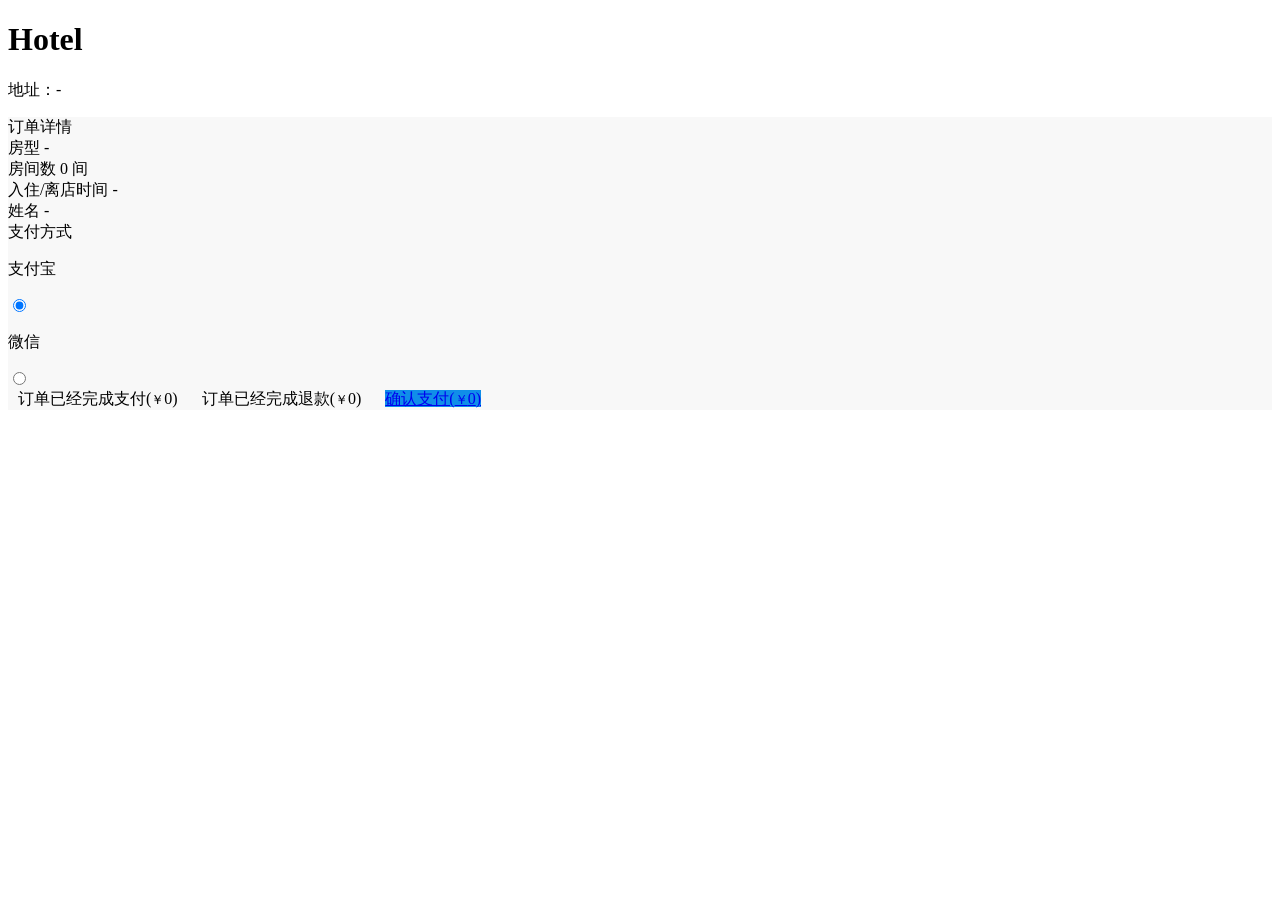
==== src/main/resources/templates/index.html @ 52b7002d "Initial commit" ====
﻿<!doctype html>
<html xmlns:th="http://www.thymeleaf.org">
<head>
<meta charset="utf-8">
<title th:text="${order.hotelName}">Order</title>
<meta name="viewport" content="width=device-width,initial-scale=1,user-scalable=0">
<link rel="stylesheet" href="/assets/css/weui.css" />
<link rel="stylesheet" href="/assets/css/weuix.css" />

<script src="/assets/js/zepto.min.js"></script>
<script src="/assets/js/zepto.weui.js"></script>
<script th:inline="javascript">
	$(function() {
		$(document).on("click", "#pay", function() {
			var res=$("input[name='payment_method']:checked").val();
			if(res==0){
				window.location.href = "/api/wechatpay/toPrepay/" + [[${order.id}]];
			}else{
				$("#yspayForm").submit();
				//window.location.href = "/huifu/toPrepay/" + [[${order.id}]];
				//window.location.href = "/aliPay/toPrepay/" + [[${order.id}]];
			}
		});
		$("input[name='payment_method']").click(function(){
			var res=$(this).val();
			if(res==1){
				$("#pay").attr("style","background:#108ee9");
			}else{
				$("#pay").removeAttr("style");
			}
		})
	});
</script>
<style>
.pay
{
	margin: 10px;
}
</style>
</head>

<body ontouchstart class="page-bg">
	<form id="yspayForm" method="get" th:action="@{'/api/yspay/toPrepay/' + ${orderId}}"></form>
	<div class="page-hd">
		<h1 class="page-hd-title" th:text="${order.hotelName}">Hotel</h1>
		<p class="page-hd-desc">地址：<span th:text="${order.address}">-</span></p>
	</div>

	<div class="page-bd" style="background-color: #F8F8F8">
		<div class="weui-form-preview">

			<div class="weui-panel weui-panel_access">
				<div class="weui-panel__hd">订单详情</div>
				<div class="weui-panel__bd">
					<div class="weui-form-preview__bd">
						<div class="weui-form-preview__item">
							<label class="weui-form-preview__label">房型</label>
							<span class="weui-form-preview__value" th:text="${order.roomName}">-</span>
						</div>
						<div class="weui-form-preview__item">
							<label class="weui-form-preview__label">房间数</label>
							<span class="weui-form-preview__value">
								<span th:text="${order.roomNum}">0</span> 间
							</span>
						</div>
						<div class="weui-form-preview__item">
							<label class="weui-form-preview__label">入住/离店时间</label>
							<span class="weui-form-preview__value" th:text="|${order.checkIn} - ${order.checkOut}|">-</span>
						</div>
						<div class="weui-form-preview__item">
							<label class="weui-form-preview__label">姓名</label>
							<span class="weui-form-preview__value" th:text="${order.guest}">-</span>
						</div>
					</div>

				</div>
			</div>
		</div>

		<div class="weui-panel" style="margin-top:0px">
			<div class="weui-panel__hd">支付方式</div>
			<div class="weui-panel__bd">
				<div class="weui-cells_radio">
			
					<label class="weui-cell weui-check__label" for="x12">
						<div class="weui-cell__hd">
							<img src="/assets/images/zfb.png" alt=""
								style="width: 20px; margin-right: 5px; display: block">
						</div>
						<div class="weui-cell__bd">
							<p>支付宝</p>
						</div>
						<div class="weui-cell__ft">
							<input name="payment_method" value="1" class="weui-check" id="x12" type="radio" checked="checked">
							<span class="weui-icon-checked"></span>
						</div>
					</label>
			
					<label class="weui-cell weui-check__label" for="x11">
						<div class="weui-cell__hd">
							<img src="/assets/images/wx.png" alt=""
								style="width: 20px; margin-right: 5px; display: block">
						</div>
						<div class="weui-cell__bd">
							<p>微信</p>
						</div>
						<div class="weui-cell__ft">
							<input class="weui-check" name="payment_method" value="0" id="x11" type="radio">
							<span class="weui-icon-checked"></span>
						</div>
					</label>
				</div>
			</div>
		</div>

	<div class="weui-footer weui-footer_fixed-bottom">
		<div class="page-bd-15">
			<a th:if="${order.payState == 3}"
				class="weui-btn weui-btn_disabled weui-btn_warn pay" >订单已经完成支付(<font size="2">￥</font><span th:text="${order.payprice}">0</span>)
			</a>
			<a th:if="${order.payState == 4}"
				class="weui-btn weui-btn_disabled weui-btn_warn pay" >订单已经完成退款(<font size="2">￥</font><span th:text="${order.payprice}">0</span>)
			</a>
			<a th:if="${order.payState == 2 or order.payState == 1}"
				class="weui-btn weui-btn_primary pay" href="javascript:" id="pay" style="background:#108ee9">确认支付(<font size="2">￥</font><span th:text="${order.payprice}">0</span>)
			</a>
		</div>
	</div>
	</div>

</body>
</html>
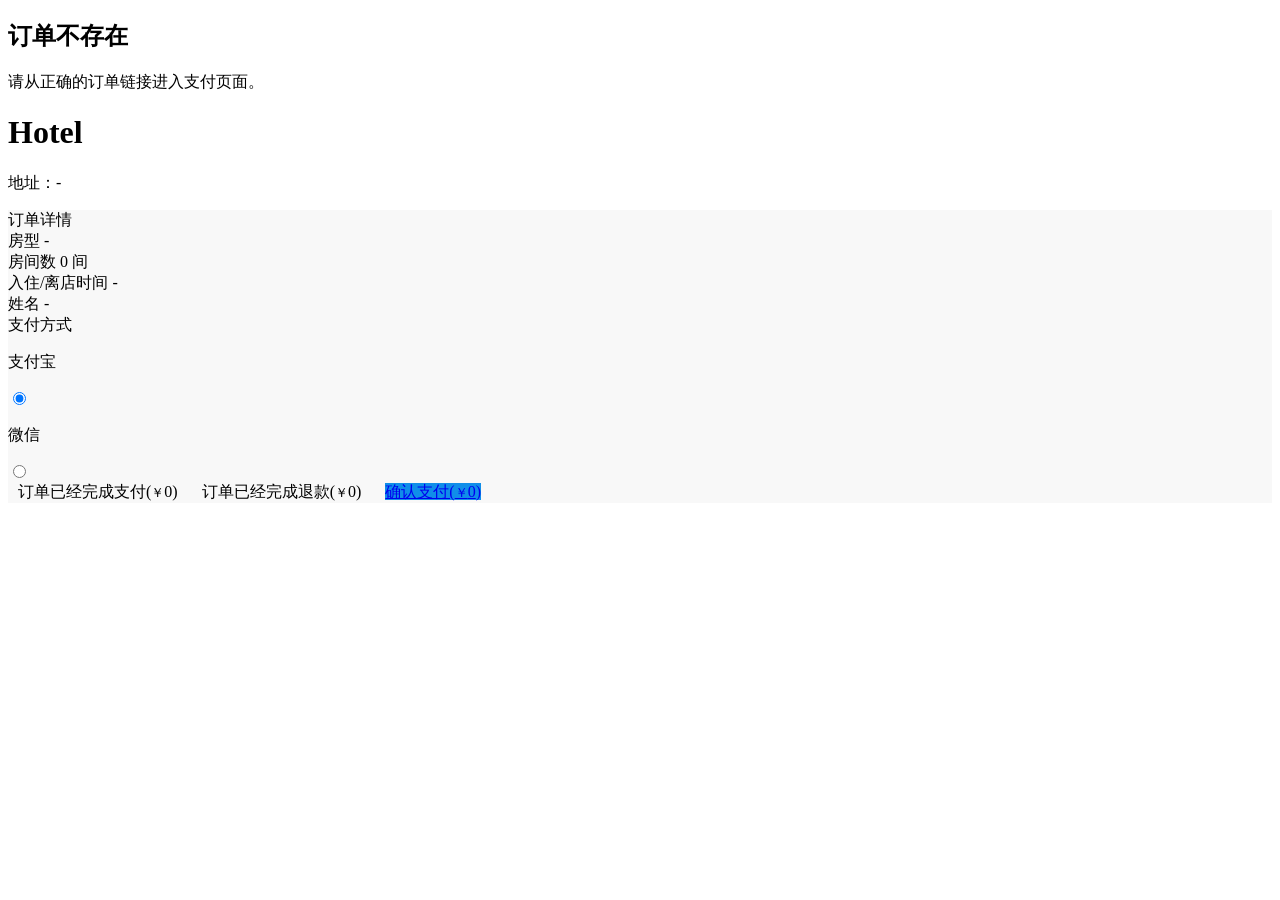
==== commit 03ec4901: "启用报错页面，并修复 报错异常打印控制台和日志" ====
--- a/src/main/resources/templates/index.html
+++ b/src/main/resources/templates/index.html
@@ -1,8 +1,8 @@
-﻿<!doctype html>
+<!doctype html>
 <html xmlns:th="http://www.thymeleaf.org">
 <head>
 <meta charset="utf-8">
-<title th:text="${order.hotelName}">Order</title>
+<title th:text="${order != null ? order.hotelName : '支付页面'}">支付页面</title>
 <meta name="viewport" content="width=device-width,initial-scale=1,user-scalable=0">
 <link rel="stylesheet" href="/assets/css/weui.css" />
 <link rel="stylesheet" href="/assets/css/weuix.css" />
@@ -11,121 +11,130 @@
 <script src="/assets/js/zepto.weui.js"></script>
 <script th:inline="javascript">
 	$(function() {
+		var orderId = [[${order != null ? order.id : null}]];
+		if (!orderId) {
+			return;
+		}
 		$(document).on("click", "#pay", function() {
-			var res=$("input[name='payment_method']:checked").val();
-			if(res==0){
-				window.location.href = "/api/wechatpay/toPrepay/" + [[${order.id}]];
-			}else{
+			var res = $("input[name='payment_method']:checked").val();
+			if (res == 0) {
+				window.location.href = "/api/wechatpay/toPrepay/" + orderId;
+			} else {
 				$("#yspayForm").submit();
-				//window.location.href = "/huifu/toPrepay/" + [[${order.id}]];
-				//window.location.href = "/aliPay/toPrepay/" + [[${order.id}]];
 			}
 		});
-		$("input[name='payment_method']").click(function(){
-			var res=$(this).val();
-			if(res==1){
-				$("#pay").attr("style","background:#108ee9");
-			}else{
+		$("input[name='payment_method']").click(function() {
+			var res = $(this).val();
+			if (res == 1) {
+				$("#pay").attr("style", "background:#108ee9");
+			} else {
 				$("#pay").removeAttr("style");
 			}
-		})
+		});
 	});
 </script>
 <style>
-.pay
-{
+.pay {
 	margin: 10px;
 }
 </style>
 </head>
 
 <body ontouchstart class="page-bg">
-	<form id="yspayForm" method="get" th:action="@{'/api/yspay/toPrepay/' + ${orderId}}"></form>
-	<div class="page-hd">
-		<h1 class="page-hd-title" th:text="${order.hotelName}">Hotel</h1>
-		<p class="page-hd-desc">地址：<span th:text="${order.address}">-</span></p>
+	<form id="yspayForm" method="get" th:if="${orderId != null}" th:action="@{'/api/yspay/toPrepay/' + ${orderId}}"></form>
+
+	<div th:if="${order == null}" class="weui-msg">
+		<div class="weui-msg__icon-area">
+			<i class="weui-icon-warn weui-icon_msg"></i>
+		</div>
+		<div class="weui-msg__text-area">
+			<h2 class="weui-msg__title">订单不存在</h2>
+			<p class="weui-msg__desc">请从正确的订单链接进入支付页面。</p>
+		</div>
 	</div>
 
-	<div class="page-bd" style="background-color: #F8F8F8">
-		<div class="weui-form-preview">
+	<div th:if="${order != null}">
+		<div class="page-hd">
+			<h1 class="page-hd-title" th:text="${order.hotelName}">Hotel</h1>
+			<p class="page-hd-desc">地址：<span th:text="${order.address}">-</span></p>
+		</div>
 
-			<div class="weui-panel weui-panel_access">
-				<div class="weui-panel__hd">订单详情</div>
-				<div class="weui-panel__bd">
-					<div class="weui-form-preview__bd">
-						<div class="weui-form-preview__item">
-							<label class="weui-form-preview__label">房型</label>
-							<span class="weui-form-preview__value" th:text="${order.roomName}">-</span>
-						</div>
-						<div class="weui-form-preview__item">
-							<label class="weui-form-preview__label">房间数</label>
-							<span class="weui-form-preview__value">
-								<span th:text="${order.roomNum}">0</span> 间
-							</span>
-						</div>
-						<div class="weui-form-preview__item">
-							<label class="weui-form-preview__label">入住/离店时间</label>
-							<span class="weui-form-preview__value" th:text="|${order.checkIn} - ${order.checkOut}|">-</span>
-						</div>
-						<div class="weui-form-preview__item">
-							<label class="weui-form-preview__label">姓名</label>
-							<span class="weui-form-preview__value" th:text="${order.guest}">-</span>
+		<div class="page-bd" style="background-color: #F8F8F8">
+			<div class="weui-form-preview">
+				<div class="weui-panel weui-panel_access">
+					<div class="weui-panel__hd">订单详情</div>
+					<div class="weui-panel__bd">
+						<div class="weui-form-preview__bd">
+							<div class="weui-form-preview__item">
+								<label class="weui-form-preview__label">房型</label>
+								<span class="weui-form-preview__value" th:text="${order.roomName}">-</span>
+							</div>
+							<div class="weui-form-preview__item">
+								<label class="weui-form-preview__label">房间数</label>
+								<span class="weui-form-preview__value">
+									<span th:text="${order.roomNum}">0</span> 间
+								</span>
+							</div>
+							<div class="weui-form-preview__item">
+								<label class="weui-form-preview__label">入住/离店时间</label>
+								<span class="weui-form-preview__value" th:text="|${order.checkIn} - ${order.checkOut}|">-</span>
+							</div>
+							<div class="weui-form-preview__item">
+								<label class="weui-form-preview__label">姓名</label>
+								<span class="weui-form-preview__value" th:text="${order.guest}">-</span>
+							</div>
 						</div>
 					</div>
+				</div>
+			</div>
 
+			<div class="weui-panel" style="margin-top:0px">
+				<div class="weui-panel__hd">支付方式</div>
+				<div class="weui-panel__bd">
+					<div class="weui-cells_radio">
+						<label class="weui-cell weui-check__label" for="x12">
+							<div class="weui-cell__hd">
+								<img src="/assets/images/zfb.png" alt="" style="width: 20px; margin-right: 5px; display: block">
+							</div>
+							<div class="weui-cell__bd">
+								<p>支付宝</p>
+							</div>
+							<div class="weui-cell__ft">
+								<input name="payment_method" value="1" class="weui-check" id="x12" type="radio" checked="checked">
+								<span class="weui-icon-checked"></span>
+							</div>
+						</label>
+
+						<label class="weui-cell weui-check__label" for="x11">
+							<div class="weui-cell__hd">
+								<img src="/assets/images/wx.png" alt="" style="width: 20px; margin-right: 5px; display: block">
+							</div>
+							<div class="weui-cell__bd">
+								<p>微信</p>
+							</div>
+							<div class="weui-cell__ft">
+								<input class="weui-check" name="payment_method" value="0" id="x11" type="radio">
+								<span class="weui-icon-checked"></span>
+							</div>
+						</label>
+					</div>
+				</div>
+			</div>
+
+			<div class="weui-footer weui-footer_fixed-bottom">
+				<div class="page-bd-15">
+					<a th:if="${order.payState == 3}"
+					   class="weui-btn weui-btn_disabled weui-btn_warn pay">订单已经完成支付(<font size="2">￥</font><span th:text="${order.payprice}">0</span>)
+					</a>
+					<a th:if="${order.payState == 4}"
+					   class="weui-btn weui-btn_disabled weui-btn_warn pay">订单已经完成退款(<font size="2">￥</font><span th:text="${order.payprice}">0</span>)
+					</a>
+					<a th:if="${order.payState == 2 or order.payState == 1}"
+					   class="weui-btn weui-btn_primary pay" href="javascript:" id="pay" style="background:#108ee9">确认支付(<font size="2">￥</font><span th:text="${order.payprice}">0</span>)
+					</a>
 				</div>
 			</div>
 		</div>
-
-		<div class="weui-panel" style="margin-top:0px">
-			<div class="weui-panel__hd">支付方式</div>
-			<div class="weui-panel__bd">
-				<div class="weui-cells_radio">
-			
-					<label class="weui-cell weui-check__label" for="x12">
-						<div class="weui-cell__hd">
-							<img src="/assets/images/zfb.png" alt=""
-								style="width: 20px; margin-right: 5px; display: block">
-						</div>
-						<div class="weui-cell__bd">
-							<p>支付宝</p>
-						</div>
-						<div class="weui-cell__ft">
-							<input name="payment_method" value="1" class="weui-check" id="x12" type="radio" checked="checked">
-							<span class="weui-icon-checked"></span>
-						</div>
-					</label>
-			
-					<label class="weui-cell weui-check__label" for="x11">
-						<div class="weui-cell__hd">
-							<img src="/assets/images/wx.png" alt=""
-								style="width: 20px; margin-right: 5px; display: block">
-						</div>
-						<div class="weui-cell__bd">
-							<p>微信</p>
-						</div>
-						<div class="weui-cell__ft">
-							<input class="weui-check" name="payment_method" value="0" id="x11" type="radio">
-							<span class="weui-icon-checked"></span>
-						</div>
-					</label>
-				</div>
-			</div>
-		</div>
-
-	<div class="weui-footer weui-footer_fixed-bottom">
-		<div class="page-bd-15">
-			<a th:if="${order.payState == 3}"
-				class="weui-btn weui-btn_disabled weui-btn_warn pay" >订单已经完成支付(<font size="2">￥</font><span th:text="${order.payprice}">0</span>)
-			</a>
-			<a th:if="${order.payState == 4}"
-				class="weui-btn weui-btn_disabled weui-btn_warn pay" >订单已经完成退款(<font size="2">￥</font><span th:text="${order.payprice}">0</span>)
-			</a>
-			<a th:if="${order.payState == 2 or order.payState == 1}"
-				class="weui-btn weui-btn_primary pay" href="javascript:" id="pay" style="background:#108ee9">确认支付(<font size="2">￥</font><span th:text="${order.payprice}">0</span>)
-			</a>
-		</div>
-	</div>
 	</div>
 
 </body>
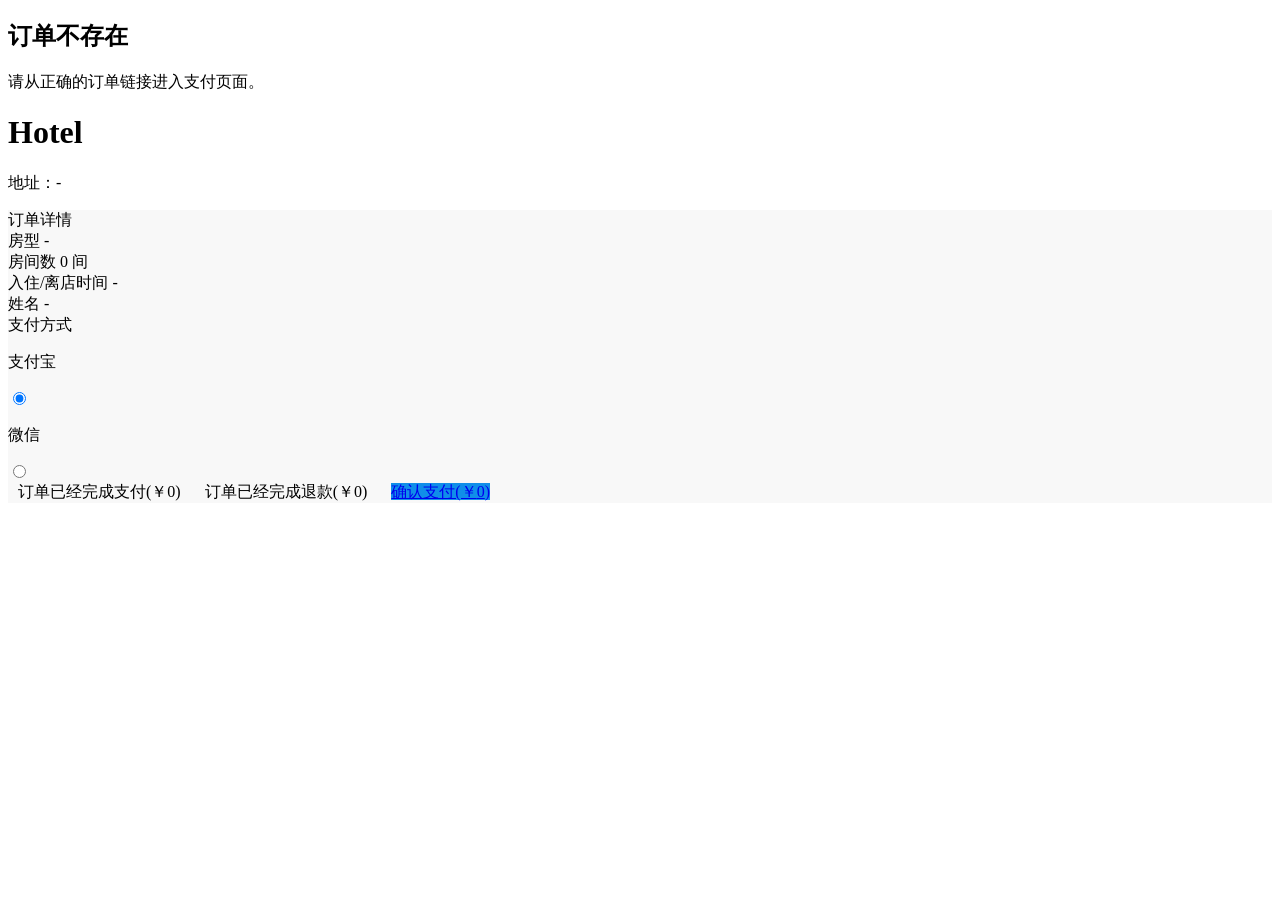
==== commit 4d876a66: "fix(payment): 修复支付功能中的订单ID处理和参数验证问题 - 将JavaScript中订单ID获取逻辑简化为直接使用orderId变量 - 修复支付宝表单提交的Thymeleaf表达式语" ====
--- a/src/main/resources/templates/index.html
+++ b/src/main/resources/templates/index.html
@@ -10,132 +10,136 @@
 <script src="/assets/js/zepto.min.js"></script>
 <script src="/assets/js/zepto.weui.js"></script>
 <script th:inline="javascript">
-	$(function() {
-		var orderId = [[${order != null ? order.id : null}]];
-		if (!orderId) {
-			return;
-		}
-		$(document).on("click", "#pay", function() {
-			var res = $("input[name='payment_method']:checked").val();
-			if (res == 0) {
-				window.location.href = "/api/wechatpay/toPrepay/" + orderId;
-			} else {
-				$("#yspayForm").submit();
-			}
-		});
-		$("input[name='payment_method']").click(function() {
-			var res = $(this).val();
-			if (res == 1) {
-				$("#pay").attr("style", "background:#108ee9");
-			} else {
-				$("#pay").removeAttr("style");
-			}
-		});
-	});
+    $(function() {
+        var orderId = [[${orderId}]];
+        if (!orderId) {
+            return;
+        }
+
+        $(document).on("click", "#pay", function() {
+            var res = $("input[name='payment_method']:checked").val();
+            if (res === "0") {
+                window.location.href = "/api/wechatpay/toPrepay/" + orderId;
+                return;
+            }
+            $("#yspayForm").submit();
+        });
+
+        $("input[name='payment_method']").on("click", function() {
+            var res = $(this).val();
+            if (res === "1") {
+                $("#pay").css("background", "#108ee9");
+                return;
+            }
+            $("#pay").removeAttr("style");
+        });
+    });
 </script>
 <style>
 .pay {
-	margin: 10px;
+    margin: 10px;
 }
 </style>
 </head>
 
 <body ontouchstart class="page-bg">
-	<form id="yspayForm" method="get" th:if="${orderId != null}" th:action="@{'/api/yspay/toPrepay/' + ${orderId}}"></form>
+    <form id="yspayForm"
+          method="get"
+          th:if="${orderId != null}"
+          th:action="@{/api/yspay/toPrepay/{orderId}(orderId=${orderId})}"></form>
 
-	<div th:if="${order == null}" class="weui-msg">
-		<div class="weui-msg__icon-area">
-			<i class="weui-icon-warn weui-icon_msg"></i>
-		</div>
-		<div class="weui-msg__text-area">
-			<h2 class="weui-msg__title">订单不存在</h2>
-			<p class="weui-msg__desc">请从正确的订单链接进入支付页面。</p>
-		</div>
-	</div>
+    <div th:if="${order == null}" class="weui-msg">
+        <div class="weui-msg__icon-area">
+            <i class="weui-icon-warn weui-icon_msg"></i>
+        </div>
+        <div class="weui-msg__text-area">
+            <h2 class="weui-msg__title">订单不存在</h2>
+            <p class="weui-msg__desc">请从正确的订单链接进入支付页面。</p>
+        </div>
+    </div>
 
-	<div th:if="${order != null}">
-		<div class="page-hd">
-			<h1 class="page-hd-title" th:text="${order.hotelName}">Hotel</h1>
-			<p class="page-hd-desc">地址：<span th:text="${order.address}">-</span></p>
-		</div>
+    <div th:if="${order != null}">
+        <div class="page-hd">
+            <h1 class="page-hd-title" th:text="${order.hotelName}">Hotel</h1>
+            <p class="page-hd-desc">地址：<span th:text="${order.address}">-</span></p>
+        </div>
 
-		<div class="page-bd" style="background-color: #F8F8F8">
-			<div class="weui-form-preview">
-				<div class="weui-panel weui-panel_access">
-					<div class="weui-panel__hd">订单详情</div>
-					<div class="weui-panel__bd">
-						<div class="weui-form-preview__bd">
-							<div class="weui-form-preview__item">
-								<label class="weui-form-preview__label">房型</label>
-								<span class="weui-form-preview__value" th:text="${order.roomName}">-</span>
-							</div>
-							<div class="weui-form-preview__item">
-								<label class="weui-form-preview__label">房间数</label>
-								<span class="weui-form-preview__value">
-									<span th:text="${order.roomNum}">0</span> 间
-								</span>
-							</div>
-							<div class="weui-form-preview__item">
-								<label class="weui-form-preview__label">入住/离店时间</label>
-								<span class="weui-form-preview__value" th:text="|${order.checkIn} - ${order.checkOut}|">-</span>
-							</div>
-							<div class="weui-form-preview__item">
-								<label class="weui-form-preview__label">姓名</label>
-								<span class="weui-form-preview__value" th:text="${order.guest}">-</span>
-							</div>
-						</div>
-					</div>
-				</div>
-			</div>
+        <div class="page-bd" style="background-color: #F8F8F8">
+            <div class="weui-form-preview">
+                <div class="weui-panel weui-panel_access">
+                    <div class="weui-panel__hd">订单详情</div>
+                    <div class="weui-panel__bd">
+                        <div class="weui-form-preview__bd">
+                            <div class="weui-form-preview__item">
+                                <label class="weui-form-preview__label">房型</label>
+                                <span class="weui-form-preview__value" th:text="${order.roomName}">-</span>
+                            </div>
+                            <div class="weui-form-preview__item">
+                                <label class="weui-form-preview__label">房间数</label>
+                                <span class="weui-form-preview__value">
+                                    <span th:text="${order.roomNum}">0</span> 间
+                                </span>
+                            </div>
+                            <div class="weui-form-preview__item">
+                                <label class="weui-form-preview__label">入住/离店时间</label>
+                                <span class="weui-form-preview__value" th:text="|${order.checkIn} - ${order.checkOut}|">-</span>
+                            </div>
+                            <div class="weui-form-preview__item">
+                                <label class="weui-form-preview__label">姓名</label>
+                                <span class="weui-form-preview__value" th:text="${order.guest}">-</span>
+                            </div>
+                        </div>
+                    </div>
+                </div>
+            </div>
 
-			<div class="weui-panel" style="margin-top:0px">
-				<div class="weui-panel__hd">支付方式</div>
-				<div class="weui-panel__bd">
-					<div class="weui-cells_radio">
-						<label class="weui-cell weui-check__label" for="x12">
-							<div class="weui-cell__hd">
-								<img src="/assets/images/zfb.png" alt="" style="width: 20px; margin-right: 5px; display: block">
-							</div>
-							<div class="weui-cell__bd">
-								<p>支付宝</p>
-							</div>
-							<div class="weui-cell__ft">
-								<input name="payment_method" value="1" class="weui-check" id="x12" type="radio" checked="checked">
-								<span class="weui-icon-checked"></span>
-							</div>
-						</label>
+            <div class="weui-panel" style="margin-top:0">
+                <div class="weui-panel__hd">支付方式</div>
+                <div class="weui-panel__bd">
+                    <div class="weui-cells_radio">
+                        <label class="weui-cell weui-check__label" for="x12">
+                            <div class="weui-cell__hd">
+                                <img src="/assets/images/zfb.png" alt="" style="width:20px; margin-right:5px; display:block">
+                            </div>
+                            <div class="weui-cell__bd">
+                                <p>支付宝</p>
+                            </div>
+                            <div class="weui-cell__ft">
+                                <input name="payment_method" value="1" class="weui-check" id="x12" type="radio" checked="checked">
+                                <span class="weui-icon-checked"></span>
+                            </div>
+                        </label>
 
-						<label class="weui-cell weui-check__label" for="x11">
-							<div class="weui-cell__hd">
-								<img src="/assets/images/wx.png" alt="" style="width: 20px; margin-right: 5px; display: block">
-							</div>
-							<div class="weui-cell__bd">
-								<p>微信</p>
-							</div>
-							<div class="weui-cell__ft">
-								<input class="weui-check" name="payment_method" value="0" id="x11" type="radio">
-								<span class="weui-icon-checked"></span>
-							</div>
-						</label>
-					</div>
-				</div>
-			</div>
+                        <label class="weui-cell weui-check__label" for="x11">
+                            <div class="weui-cell__hd">
+                                <img src="/assets/images/wx.png" alt="" style="width:20px; margin-right:5px; display:block">
+                            </div>
+                            <div class="weui-cell__bd">
+                                <p>微信</p>
+                            </div>
+                            <div class="weui-cell__ft">
+                                <input class="weui-check" name="payment_method" value="0" id="x11" type="radio">
+                                <span class="weui-icon-checked"></span>
+                            </div>
+                        </label>
+                    </div>
+                </div>
+            </div>
 
-			<div class="weui-footer weui-footer_fixed-bottom">
-				<div class="page-bd-15">
-					<a th:if="${order.payState == 3}"
-					   class="weui-btn weui-btn_disabled weui-btn_warn pay">订单已经完成支付(<font size="2">￥</font><span th:text="${order.payprice}">0</span>)
-					</a>
-					<a th:if="${order.payState == 4}"
-					   class="weui-btn weui-btn_disabled weui-btn_warn pay">订单已经完成退款(<font size="2">￥</font><span th:text="${order.payprice}">0</span>)
-					</a>
-					<a th:if="${order.payState == 2 or order.payState == 1}"
-					   class="weui-btn weui-btn_primary pay" href="javascript:" id="pay" style="background:#108ee9">确认支付(<font size="2">￥</font><span th:text="${order.payprice}">0</span>)
-					</a>
-				</div>
-			</div>
-		</div>
-	</div>
-
+            <div class="weui-footer weui-footer_fixed-bottom">
+                <div class="page-bd-15">
+                    <a th:if="${order.payState == 3}"
+                       class="weui-btn weui-btn_disabled weui-btn_warn pay">订单已经完成支付(￥<span th:text="${order.totalPrice}">0</span>)
+                    </a>
+                    <a th:if="${order.payState == 4}"
+                       class="weui-btn weui-btn_disabled weui-btn_warn pay">订单已经完成退款(￥<span th:text="${order.totalPrice}">0</span>)
+                    </a>
+                    <a th:if="${order.payState == 2 or order.payState == 1}"
+                       class="weui-btn weui-btn_primary pay" href="javascript:" id="pay" style="background:#108ee9">确认支付(￥<span th:text="${order.totalPrice}">0</span>)
+                    </a>
+                </div>
+            </div>
+        </div>
+    </div>
 </body>
 </html>
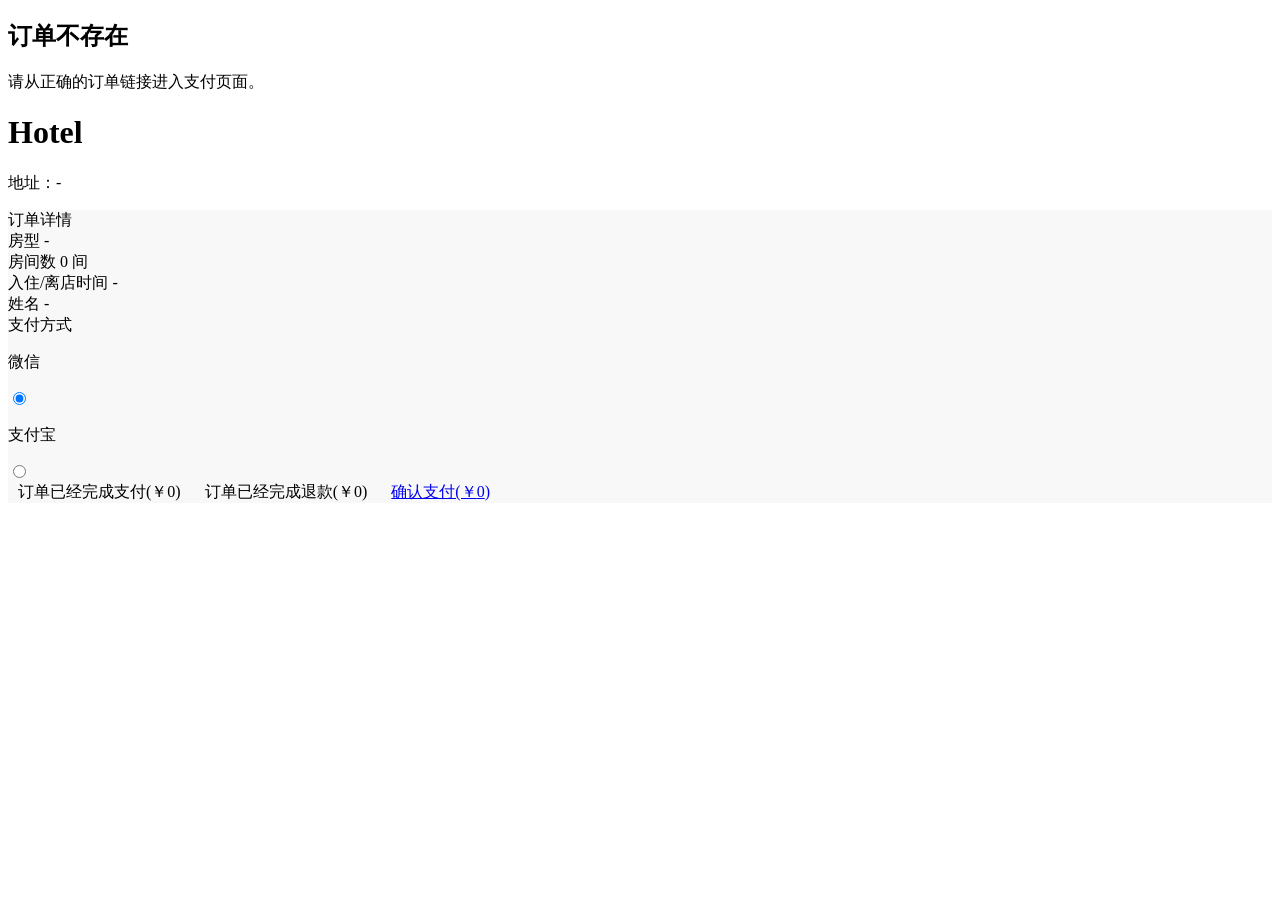
==== commit 6c20a103: "feat(payment): 添加支付页面并更新数据库和Redis配置 - 新增支付页面前端模板，支持微信和支付宝支付方式选择 - 实现订单详情展示功能，包括酒店名称、房型、入住时间等信息 - 集成支" ====
--- a/src/main/resources/templates/index.html
+++ b/src/main/resources/templates/index.html
@@ -9,32 +9,37 @@
 
 <script src="/assets/js/zepto.min.js"></script>
 <script src="/assets/js/zepto.weui.js"></script>
-<script th:inline="javascript">
-    $(function() {
-        var orderId = [[${orderId}]];
-        if (!orderId) {
-            return;
-        }
+    <script th:inline="javascript">
+        $(function() {
+            var orderId = /*[[${orderId}]]*/ "";
 
-        $(document).on("click", "#pay", function() {
-            var res = $("input[name='payment_method']:checked").val();
-            if (res === "0") {
-                window.location.href = "/api/wechatpay/toPrepay/" + orderId;
+            if (!orderId) {
                 return;
             }
-            $("#yspayForm").submit();
+
+            $(document).on("click", "#pay", function() {
+                var res = $("input[name='payment_method']:checked").val();
+
+                if (res === "0") {
+                    window.location.href = "/api/wechatpay/toPrepay/" + orderId;
+                    return;
+                }
+
+                $("#yspayForm").submit();
+            });
+
+            $("input[name='payment_method']").on("click", function() {
+                var res = $(this).val();
+
+                if (res === "1") {
+                    $("#pay").css("background", "#108ee9");
+                    return;
+                }
+
+                $("#pay").removeAttr("style");
+            });
         });
-
-        $("input[name='payment_method']").on("click", function() {
-            var res = $(this).val();
-            if (res === "1") {
-                $("#pay").css("background", "#108ee9");
-                return;
-            }
-            $("#pay").removeAttr("style");
-        });
-    });
-</script>
+    </script>
 <style>
 .pay {
     margin: 10px;
@@ -48,6 +53,16 @@
           th:if="${orderId != null}"
           th:action="@{/api/yspay/toPrepay/{orderId}(orderId=${orderId})}"></form>
 
+    <!-- order 为空时，只有访问根路径才跳转首页 -->
+    <script th:if="${order == null}">
+        var path = window.location.pathname;
+
+        if (path === "/" || path === "") {
+            window.location.replace("https://www.tetuijiudian.com/home");
+        }
+    </script>
+
+    <!-- order 为空，并且不是根路径时，显示订单不存在 -->
     <div th:if="${order == null}" class="weui-msg">
         <div class="weui-msg__icon-area">
             <i class="weui-icon-warn weui-icon_msg"></i>
@@ -97,6 +112,19 @@
                 <div class="weui-panel__hd">支付方式</div>
                 <div class="weui-panel__bd">
                     <div class="weui-cells_radio">
+                        <label class="weui-cell weui-check__label" for="x11">
+                            <div class="weui-cell__hd">
+                                <img src="/assets/images/wx.png" alt="" style="width:20px; margin-right:5px; display:block">
+                            </div>
+                            <div class="weui-cell__bd">
+                                <p>微信</p>
+                            </div>
+                            <div class="weui-cell__ft">
+                                <input class="weui-check" name="payment_method" value="0" id="x11" type="radio" checked="checked">
+                                <span class="weui-icon-checked"></span>
+                            </div>
+                        </label>
+
                         <label class="weui-cell weui-check__label" for="x12">
                             <div class="weui-cell__hd">
                                 <img src="/assets/images/zfb.png" alt="" style="width:20px; margin-right:5px; display:block">
@@ -105,23 +133,11 @@
                                 <p>支付宝</p>
                             </div>
                             <div class="weui-cell__ft">
-                                <input name="payment_method" value="1" class="weui-check" id="x12" type="radio" checked="checked">
+                                <input name="payment_method" value="1" class="weui-check" id="x12" type="radio" >
                                 <span class="weui-icon-checked"></span>
                             </div>
                         </label>
 
-                        <label class="weui-cell weui-check__label" for="x11">
-                            <div class="weui-cell__hd">
-                                <img src="/assets/images/wx.png" alt="" style="width:20px; margin-right:5px; display:block">
-                            </div>
-                            <div class="weui-cell__bd">
-                                <p>微信</p>
-                            </div>
-                            <div class="weui-cell__ft">
-                                <input class="weui-check" name="payment_method" value="0" id="x11" type="radio">
-                                <span class="weui-icon-checked"></span>
-                            </div>
-                        </label>
                     </div>
                 </div>
             </div>
@@ -135,7 +151,7 @@
                        class="weui-btn weui-btn_disabled weui-btn_warn pay">订单已经完成退款(￥<span th:text="${order.totalPrice}">0</span>)
                     </a>
                     <a th:if="${order.payState == 2 or order.payState == 1}"
-                       class="weui-btn weui-btn_primary pay" href="javascript:" id="pay" style="background:#108ee9">确认支付(￥<span th:text="${order.totalPrice}">0</span>)
+                       class="weui-btn weui-btn_primary pay" href="javascript:" id="pay">确认支付(￥<span th:text="${order.totalPrice}">0</span>)
                     </a>
                 </div>
             </div>
